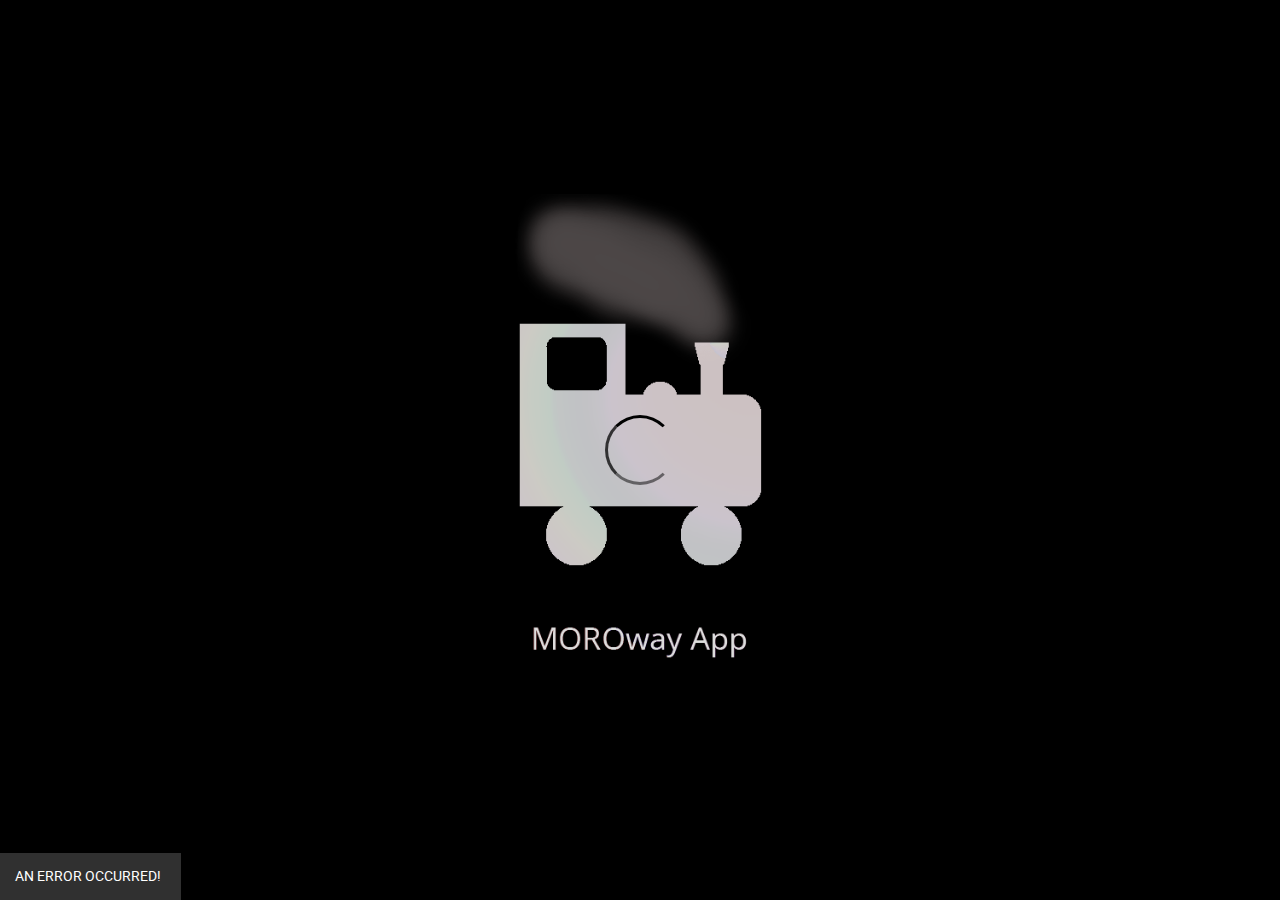
==== index.html @ 234f03fe "Auto update MOROway App to new version v8.1.3" ====
<!DOCTYPE html>
<html>
    <head>
        <base href="./" />
        <meta charset="UTF-8" />
        <meta name="viewport" content="width=device-width, initial-scale=1.0, minimum-scale=1.0, maximum-scale=1.0, user-scalable=no" />
        <meta name="theme-color" content="#000" />
        <title data-stringid-content="generalTitle"></title>
        <link rel="icon" type="image/x-icon" sizes="32x32" href="favicon.ico" />
        <link rel="manifest" href="manifest.webmanifest">

        <!-- Open Source Libraries And Fonts -->
        <!-- Fonts -->
        <link rel="stylesheet" type="text/css" href="src/lib/open_fonts/google/MaterialIcons/font.css" />
        <link rel="stylesheet" type="text/css" href="src/lib/open_fonts/google/Roboto/font.css" />

        <!-- General Scripts -->
        <script src="src/js/error_handler.js"></script>
        <script src="src/js/appdata.js"></script>
        <script src="src/js/general.js"></script>
        <script src="src/js_platform/general.js"></script>
        <!-- Animation Scripts -->
        <script src="src/js/scripting.js"></script>
        <script src="src/js_platform/scripting.js"></script>

        <!-- General Styles -->
        <link rel="stylesheet" type="text/css" href="src/css/general.css" />
        <!-- Animation Styles -->
        <link rel="stylesheet" type="text/css" href="src/css/styling.css" />
    </head>

    <body>
        <!-- Server side notifications -->
        <div id="server-note">
            <div id="server-note-main">
                <div id="server-note-title"></div>
                <div id="server-note-inner">
                    <div id="server-note-text"></div>
                    <div id="server-note-img"><img /></div>
                    <div id="server-note-later">
                        <input id="server-note-later-box" type="checkbox" />
                        <label for="server-note-later-box" data-stringid-content="generalServerNoteButtonLater"></label>
                    </div>
                    <div id="server-note-later-info" data-stringid-content="generalServerNoteInfoLater"></div>
                    <div id="server-note-buttons">
                        <div id="server-note-button-go" data-stringid-content="generalServerNoteButtonGo" data-stringid-content-case="upper"></div>
                        <div id="server-note-button-no" data-stringid-content="generalServerNoteButtonNo" data-stringid-content-case="upper"></div>
                    </div>
                </div>
            </div>
        </div>

        <main id="content">
            <!-- tags for ready app -->
            <div id="setup">
                <div id="setup-colorframe"></div>
                <div id="setup-inner-content">
                    <div id="setup-init">
                        <span id="setup-init-info" data-stringid-content="appScreenTeamplaySetupInit" data-stringid-content-punctuation=":"></span>
                        <span id="setup-init-detail" data-stringid-content="appScreenTeamplaySetupInitDetail"></span>
                        <input id="setup-init-name" type="text" autocomplete="off" />
                        <button id="setup-init-button" data-stringid-content="appScreenTeamplaySetupInitButton" data-stringid-content-punctuation="!" data-stringid-content-case="upper"></button>
                    </div>
                    <div id="setup-create">
                        <button id="setup-create-link" data-stringid-content="appScreenTeamplaySetupCreateLink"></button>
                        <button id="setup-create-escape" data-stringid-content="appScreenTeamplayUnsetTitle"></button>
                    </div>
                    <div id="setup-start">
                        <span id="setup-start-message" data-stringid-content="appScreenTeamplaySetupStart" data-stringid-content-punctuation=":"></span>
                        <span id="setup-start-gamelink"></span>
                        <button id="setup-start-button" data-stringid-content="appScreenTeamplaySetupStartButton" data-stringid-content-case="upper"></button>
                    </div>
                </div>
                <div id="setup-colorbottom"></div>
                <div id="setup-ball">
                    <div id="setup-ballin"></div>
                </div>
                <div id="setup-exit" data-stringid-title="appScreenTeamplayUnsetTitle">
                    <div class="material-icons">close</div>
                </div>
            </div>
            <div id="game">
                <div id="game-start">
                    <div id="game-start-text" data-stringid-content="appScreenTeamplayGameStart"></div>
                    <div id="game-start-button" data-stringid-content="appScreenTeamplayGameStartButton"></div>
                </div>
                <div id="game-wait">
                    <div id="game-wait-text" data-stringid-content="appScreenTeamplayTeammateWait"></div>
                </div>
                <div id="game-gameplay">
                    <canvas id="game-gameplay-gesture" data-stringid-content="appScreenNoCanvas">JavaScript required</canvas>
                    <canvas id="game-gameplay-bg" data-stringid-content="appScreenNoCanvas">JavaScript required</canvas>
                    <div id="canvas-menus">
                        <div id="canvas-options-inner">
                            <button id="canvas-team" class="canvas-options-button" data-stringid-title="appScreenTeamplayTitle">
                                <i class="material-icons">people</i>
                            </button>
                            <button id="canvas-single" class="canvas-options-button" data-stringid-title="appScreenTeamplayUnsetTitle">
                                <i class="material-icons">person</i>
                            </button>
                            <button id="canvas-settings" class="canvas-options-button" data-stringid-title="generalTitleSettingsScreen">
                                <i class="material-icons">settings</i>
                            </button>
                            <button id="canvas-help" class="canvas-options-button" data-stringid-title="generalTitleHelpScreen">
                                <i class="material-icons">help</i>
                            </button>
                            <button id="canvas-info-toggle" class="canvas-options-button" data-stringid-title="appScreenGraphicalInfo">
                                <i class="material-icons">info</i>
                            </button>
                            <button id="canvas-control-center" class="canvas-options-button" data-stringid-title="appScreenControlCenterTitle">
                                <i class="material-icons">train</i>
                            </button>
                            <button id="canvas-car-control-center" class="canvas-options-button" data-stringid-title="appScreenCarControlCenterTitle">
                                <i class="material-icons">directions_car</i>
                            </button>
                            <button id="canvas-chat-open" class="canvas-options-button" data-stringid-title="appScreenTeamplayChatTitle">
                                <i class="material-icons">chat</i>
                            </button>
                            <button id="canvas-sound-toggle" class="canvas-options-button" data-stringid-title="appScreenSound">
                                <i class="material-icons">volume_off</i>
                            </button>
                            <button id="canvas-demo-mode" class="canvas-options-button" data-stringid-title="appScreenDemoModeTitle">
                                <i class="material-icons">visibility</i>
                            </button>
                        </div>
                        <div id="canvas-info-inner">
                            <button id="canvas-info-exit" class="canvas-info-button" data-stringid-title="generalClose">
                                <i class="material-icons">close</i>
                            </button>
                        </div>
                    </div>
                    <canvas id="game-gameplay-main" data-stringid-content="appScreenNoCanvas">JavaScript required</canvas>
                    <canvas id="game-gameplay-sfg" data-stringid-content="appScreenNoCanvas">JavaScript required</canvas>
                    <canvas id="game-gameplay-fg" data-stringid-content="appScreenNoCanvas">JavaScript required</canvas>
                    <div id="info-overlay-text"></div>
                </div>
            </div>
        </main>

        <!-- loading animation -->
        <div id="branding"><img src="assets/asset_background_train.png" alt="" /></div>
        <div id="snake"><div></div></div>
        <div id="percent">
            <div id="percent-progress"></div>
            <div id="percent-text">0%</div>
        </div>

        <!-- notify -->
        <div id="canvas-notifier" class="notify">
            <span></span>
            <button></button>
        </div>
        <div id="tp-chat-notifier" class="notify tp-notify">
            <span></span>
            <button></button>
        </div>

        <!-- settings -->
        <div id="settings">
            <div id="settings-inner"></div>
            <div class="nav-wrapper">
                <button id="settings-apply" class="nav-button" data-stringid-content="generalClose"></button>
            </div>
        </div>

        <!-- chat -->
        <div id="chat">
            <div id="chat-inner">
                <p id="chat-no-messages" data-stringid-content="appScreenTeamplayChatNone"></p>
                <div id="chat-inner-messages"></div>
                <div id="chat-scroll-to-bottom"><i class="material-icons">arrow_downward</i></div>
            </div>
            <div id="chat-controls">
                <div id="chat-send">
                    <div id="chat-msg-reactions" class="chat-msg-send-container">
                        <div id="chat-msg-reactions-toggle" class="chat-send-toggle chat-msg-send-container-title" data-stringid-content="appScreenTeamplayChatSendReaction"></div>
                        <div id="chat-msg-reactions-inner" class="chat-send-inner">
                            <div id="chat-msg-smileys">
                                <div class="chat-msg-send-container-title chat-msg-send-container-subtitle" data-stringid-content="appScreenTeamplayChatSendReactionSmiley"></div>
                                <div id="chat-msg-smileys-inner">
                                    <button class="nav-button" data-stringid-content="appScreenTeamplayChatSendReactionSmileyThumbsUp"></button>
                                    <button class="nav-button" data-stringid-content="appScreenTeamplayChatSendReactionSmileyThumbsDown"></button>
                                    <button class="nav-button" data-stringid-content="appScreenTeamplayChatSendReactionSmileySmile"></button>
                                    <button class="nav-button" data-stringid-content="appScreenTeamplayChatSendReactionSmileyUnhappy"></button>
                                    <button class="nav-button" data-stringid-content="appScreenTeamplayChatSendReactionSmileyLaugh"></button>
                                    <button class="nav-button" data-stringid-content="appScreenTeamplayChatSendReactionSmileyHeart"></button>
                                </div>
                            </div>
                            <div id="chat-msg-stickers">
                                <div class="chat-msg-send-container-title chat-msg-send-container-subtitle" data-stringid-content="appScreenTeamplayChatSendReactionSticker"></div>
                                <div id="chat-msg-stickers-inner"></div>
                            </div>
                        </div>
                    </div>
                    <div id="chat-msg-actions" class="chat-msg-send-container">
                        <div id="chat-msg-actions-toggle" class="chat-send-toggle chat-msg-send-container-title" data-stringid-content="appScreenTeamplayChatSendAction"></div>
                        <div id="chat-msg-actions-inner" class="chat-send-inner">
                            <div id="chat-msg-trains">
                                <div id="chat-msg-trains-inner"></div>
                            </div>
                        </div>
                    </div>
                    <div id="chat-msg-send" class="chat-msg-send-container">
                        <div id="chat-msg-send-toggle" class="chat-send-toggle chat-msg-send-container-title" data-stringid-content="appScreenTeamplayChatSendTitle"></div>
                        <div id="chat-msg-send-inner" class="chat-send-inner">
                            <div>
                                <input id="chat-msg-send-text" type="text" maxlength="500" autocomplete="off" />
                                <button id="chat-msg-send-button" class="nav-button" data-stringid-content="appScreenTeamplayChatSend"></button>
                            </div>
                        </div>
                    </div>
                </div>
                <div id="chat-nav" class="nav-wrapper">
                    <div id="chat-nav-buttons">
                        <button id="chat-close" class="nav-button" data-stringid-content="appScreenTeamplayChatClose"></button>
                        <button id="chat-clear" class="nav-button" data-stringid-content="appScreenTeamplayChatClear"></button>
                    </div>
                </div>
            </div>
        </div>

        <!-- confirm dialog -->
        <div id="confirm-dialog">
            <div id="confirm-dialog-title"></div>
            <div id="confirm-dialog-text"></div>
            <div id="confirm-dialog-buttons-wrapper">
                <button id="confirm-dialog-yes" data-stringid-content="generalYes"></button>
                <button id="confirm-dialog-no" data-stringid-content="generalNo"></button>
            </div>
        </div>

        <!-- text control -->
        <div id="text-control">
            <div id="text-control-output"></div>
            <div id="text-control-input">
                <input type="text" placeholder="/" />
            </div>
        </div>

        <!-- initialize -->
        <script src="src/js/init.js"></script>
    </body>
</html>
---- src/lib/open_fonts/google/MaterialIcons/font.css ----
@font-face {
    font-family: "Material Icons";
    font-style: normal;
    font-weight: 400;
    src: url("MaterialIcons-Regular.ttf") format("truetype");
    font-display: block;
}
.material-icons {
    font-family: "Material Icons";
    font-weight: normal;
    font-style: normal;
    display: inline-block;
    letter-spacing: normal;
    word-wrap: normal;
    white-space: nowrap;
    direction: ltr;
    text-rendering: optimizeLegibility;
    font-feature-settings: "liga";
    line-height: 1;
    text-transform: none;
    user-select: none;
    overflow: hidden;
    text-overflow: clip;
    max-width: 1em;
    min-width: 1em;
}
---- src/lib/open_fonts/google/Roboto/font.css ----
@font-face {
    font-family: "Roboto";
    font-style: normal;
    font-weight: 400;
    src: url("Roboto-Regular.ttf") format("truetype");
    font-display: fallback;
}
@font-face {
    font-family: "Roboto";
    font-style: normal;
    font-weight: 500;
    src: url("Roboto-Medium.ttf") format("truetype");
    font-display: fallback;
}
---- src/css/general.css ----
/***********COLORS*************
* Background: rgb(48, 48, 48) *
*  Front: rgb(207, 207, 207)  *
*  Accent: rgb(210, 120, 27)  *
******************************/

body {
    font-family: Roboto;
    text-align: center;
    background: rgb(48, 48, 48);
    margin: 0;
    padding: 0;
}

article {
    padding: 2%;
    margin: 0;
    border-top: 1px rgba(85, 85, 85, 0.5) solid;
    border-bottom: 1px rgba(85, 85, 85, 0.5) solid;
}

a {
    color: rgb(79, 79, 79);
}

h1,
h2 {
    color: rgb(207, 207, 207);
}

@media (min-width: 500px) {
    article > h2 {
        font-size: 3em;
        font-weight: 300;
    }
}

.hidden {
    display: none !important;
}

#error-element {
    margin-top: 1em;
    text-align: center;
}
#error-element > * {
    line-height: 1.75em;
}
#error-element-heading {
    color: #ff0033;
    font-size: 3em;
}
#error-element-message {
    color: #ff77dd;
}
#error-element-action {
    color: #ffccee;
}

/* Info Cards */
.card-container {
    display: flex;
    flex-wrap: wrap;
    flex-direction: row;
    align-items: stretch;
    align-content: center;
    justify-content: center;
}

.card {
    background: rgb(207, 207, 207);
    display: inline-block;
    margin: 1%;
    width: 90%;
    max-width: 450px;
}

.card-big {
    width: 55%;
    max-width: 55%;
}

@media (max-width: 1000px) {
    .card-big {
        width: 90%;
        max-width: 90%;
    }
}

.card-container .card:target {
    padding: 50px 10px;
}
.card-container-highlightable .card:target {
    border: 5px solid #ef5c9c;
    background: #ffeeee;
    display: inline-block;
    transform: scale(1.05, 1.05);
}
.card-container-highlightable .card:hover:target {
    transform: scale(1.1, 1.1);
}

.card-title > h2 {
    color: rgb(16, 16, 16);
    font-weight: 700;
}

.card-content {
    color: rgb(48, 48, 48);
    padding: 15px;
    font-size: 90%;
    line-height: 1.5;
    margin-bottom: 15px;
}

.card-content h3 {
    color: rgb(96, 96, 96);
}

.card button {
    margin: 0;
    padding: 5px 10px;
    border: none;
    background: none;
    color: black;
    text-transform: uppercase;
    font-weight: 500;
    cursor: pointer;
}

.card button:hover {
    background: rgba(12, 12, 12, 0.1);
}

/* Top Header */
.page-header {
    text-align: left;
    z-index: 99;
    position: sticky;
    top: 0;
    margin: 0;
    padding: 11px 20px;
    background: rgb(12, 12, 12);
    color: rgb(207, 207, 207);
    overflow: hidden;
}

.page-header > * {
    vertical-align: middle;
}

.page-header #backOption {
    font-size: 2em;
    margin-right: 10px;
}
.page-header h1 {
    display: inline;
    padding-left: 5px;
    font-size: 1.4em;
    font-weight: 300;
}

/* Notify */
.notify {
    padding: 15px;
    margin: 0;
    z-index: 100;
    position: fixed;
    background: rgb(48, 48, 48);
    left: 0;
    bottom: 0;
    visibility: hidden;
    font-size: 90%;
}

.notify span {
    color: white;
    padding-right: 5px;
    content: " ";
}
.notify button {
    color: rgb(210, 120, 27);
    background: transparent;
    border: none;
    font-weight: bold;
    cursor: pointer;
}

/* Settings */
.settings {
    background: white;
    color: black;
}

.settings-list {
    list-style-type: none;
    padding: 0;
}

.settings-list > li {
    padding: 10px 0px;
    transition: opacity 0.2s;
    overflow: hidden;
}
.settings-list > li:first-of-type {
    padding-top: 0px;
}
.settings-list > li:last-of-type {
    padding-bottom: 0px;
}

.settings-opts-wrapper {
    color: rgba(0, 0, 0, 0.87);
    font-size: 110%;
    display: flex;
    align-items: center;
    overflow: hidden;
}
.settings-opts-left-button {
    padding: 1px;
    margin: 10px;
    margin-left: 14px;
    border-radius: 50%;
    background-color: #757575;
    font-size: 2em;
    color: white;
    transition: transform 2s;
}

.settings-hints-wrapper {
    color: rgba(0, 0, 0, 0.6);
    margin: 2px;
    margin-left: 16px;
    font-size: 90%;
}
.settings-hints-wrapper > * {
    margin: 2px 0;
}
.settings-hints-wrapper > i {
    color: rgba(0, 0, 0, 0.56);
}

#langoption {
    margin-top: 24px;
    margin-bottom: 24px;
}

#langoption #langoptioninfo {
    margin-left: 16px;
    margin-bottom: 10px;
}

#langoption #clang {
    color: grey;
    border: 1px grey solid;
    cursor: default;
}

#langoption .langvalue,
.settings-button {
    color: black;
    margin: 3px;
    margin-left: 16px;
    padding: 5px;
    background: none;
    border: 1px black solid;
    border-radius: 2px;
    cursor: pointer;
}

.settings-button {
    display: none;
    margin-top: 15px;
}

/* Server Note */
#server-note {
    font-family: Roboto;
    position: fixed;
    background: rgb(48, 48, 48);
    color: rgb(210, 120, 27);
    width: 80vw;
    height: 80vh;
    height: calc(80vh - calc(100vh - 100%));
    z-index: 2000;
    display: none;
    border: 10vw solid rgba(50, 50, 50, 0.5);
    border-top-width: 10vh;
    border-bottom-width: 10vh;
    background-size: cover;
    background-position: center;
    background-clip: padding-box;
    overflow: hidden;
}
#server-note-main {
    display: flex;
    background: rgba(48, 48, 48, 0.75);
    width: 100%;
    height: 100%;
    flex-direction: column;
    overflow: hidden;
}
#server-note-title {
    font-size: 400%;
    padding: 20px;
    line-height: 150%;
    border-bottom: 3px double rgb(207, 207, 207);
    background: rgb(210, 120, 27);
    color: rgb(48, 48, 48);
    white-space: nowrap;
    overflow-x: auto;
    flex-shrink: 0;
}
#server-note-inner {
    display: flex;
    flex-direction: column;
    overflow-x: hidden;
    overflow-y: auto;
    flex-grow: 1;
}
#server-note-text {
    font-size: 300%;
    margin: auto;
    padding: 30px;
    line-height: 150%;
}
#server-note-later {
    display: flex;
    justify-content: center;
    align-items: center;
}
#server-note-img {
    display: none;
    margin: auto;
    max-height: 25%;
    justify-content: center;
    align-items: center;
}
#server-note-img img {
    height: 95%;
    object-fit: contain;
}
#server-note-later-info {
    font-size: 80%;
    margin-bottom: 1vh;
}
#server-note-buttons {
    font-size: 150%;
    color: rgb(207, 207, 207);
    display: flex;
    justify-content: center;
}
#server-note-buttons div {
    padding: 10px;
    margin: 10px;
    cursor: pointer;
    border-radius: 3px;
    border: 1px solid rgb(207, 207, 207);
    display: flex;
    align-items: center;
}
#server-note-buttons div#server-note-button-go {
    display: none;
}
@media (max-height: 500px), (max-width: 750px) {
    #server-note {
        width: 90vw;
        height: 90vh;
        height: calc(90vh - calc(100vh - 100%));
        border: 5vw solid rgba(50, 50, 50, 0.5);
        border-top-width: 5vh;
        border-bottom-width: 5vh;
    }
    #server-note-title {
        font-size: 175%;
        padding: 0px;
    }
    #server-note-text {
        font-size: 150%;
    }
    #server-note-buttons {
        font-size: 100%;
    }
}
---- src/css/styling.css ----
@keyframes snake {
    0% {
        transform: rotate(0deg);
    }
    50% {
        transform: rotate(180deg);
    }
    100% {
        transform: rotate(360deg);
    }
}

body {
    margin: 0%;
    overflow: hidden;
    color: white;
    background: black;
}

canvas {
    margin: 0%;
    position: fixed;
    left: 0;
    top: 0;
    -webkit-tap-highlight-color: transparent;
}

.settings-hidden {
    display: none !important;
}

#branding,
#snake {
    position: fixed;
    left: 0;
    top: 0;
    z-index: 3;
    width: 100%;
    height: 100%;
    background: inherit;
    display: flex;
    justify-content: center;
    align-items: center;
}

#snake {
    background: none;
}

#branding img,
#snake div {
    width: 20%;
    max-width: 400px;
}

#branding img {
    height: inherit;
    object-fit: contain;
}

#snake div {
    width: 5vw;
    height: 5vw;
    max-width: 10vh;
    max-height: 10vh;
    border: 3px solid rgb(0, 0, 0);
    border-radius: 50%;
    border-right-color: rgba(0, 0, 0, 0);
    border-bottom-color: rgba(0, 0, 0, 0.5);
    border-left-color: rgba(0, 0, 0, 0.75);
    content: " ";
    animation: snake 0.4s infinite;
}

#percent {
    position: fixed;
    display: none;
    left: 0;
    bottom: 0;
    z-index: 3;
    width: 100vw;
}

#percent #percent-progress {
    position: fixed;
    left: 0;
    bottom: 0;
    content: " ";
    background: rgb(207, 207, 207);
    width: 100vw;
    height: 50px;
    left: -100%;
    transition: left 0.2s;
}

#percent #percent-text {
    position: fixed;
    right: 0;
    bottom: 0;
    text-align: right;
    font-size: 30px;
    height: 50px;
    line-height: 50px;
    padding-right: 30px;
    color: rgb(207, 207, 207);
    text-shadow: -1px 1px 5px rgb(48, 48, 48), 1px 1px 5px rgb(48, 48, 48), 1px -1px 5px rgb(48, 48, 48), -1px -1px 5px rgb(48, 48, 48);
}

#canvas-menus {
    display: flex;
    position: absolute;
    background: black;
    justify-content: center;
    align-items: center;
}

#canvas-options-inner,
#canvas-info-inner {
    z-index: 1;
    display: none;
    justify-content: center;
    align-items: center;
}

.canvas-options-button,
.canvas-info-button {
    display: inline-flex;
    padding: 0px;
    margin: auto;
    border: none;
    border-radius: 50%;
    cursor: pointer;
    color: rgb(210, 120, 27);
    background: transparent;
}

#info-overlay-text {
    z-index: 1;
    display: none;
    justify-content: center;
    align-items: center;
    position: fixed;
    width: 100%;
    overflow-y: auto;
    white-space: nowrap;
    left: 0;
    top: 0;
    background: linear-gradient(to right, rgba(0, 0, 0, 0.6), rgba(0, 0, 0, 0.7), rgba(0, 0, 0, 0.6));
    border-bottom: 2px solid rgba(210, 120, 27, 0.3);
    color: rgb(210, 120, 27);
    font-size: 4em;
}

.tp-notify {
    padding: 10px;
    border: 2px solid rgb(210, 120, 27);
    border-radius: 30px;
    margin: 0;
    z-index: 101;
    position: fixed;
    background: rgb(48, 48, 48);
    transform: translateX(-50%);
    left: 50%;
    bottom: 2vh;
    max-width: 50vw;
    overflow: hidden;
    text-overflow: ellipsis;
    visibility: hidden;
    font-size: 95%;
    cursor: pointer;
    user-select: none;
}

.tp-notify span {
    padding-right: 0px;
    white-space: nowrap;
}

#settings,
#chat {
    text-align: left;
    display: none;
    position: fixed;
    background: floralWhite;
    color: black;
    top: 0;
    right: 0;
    height: 100vh;
    height: -webkit-fill-available;
    height: stretch;
    width: 450px;
    max-width: calc(100vw - 5px);
    border-left: 5px solid black;
    z-index: 2;
    overflow-y: auto;
}
#chat > * {
    position: fixed;
    max-height: 100%;
    max-height: calc(100% - 50px);
    width: inherit;
    max-width: inherit;
    right: inherit;
    background: inherit;
    overflow-y: auto;
    border: 0;
    padding: 0;
    margin: 0;
}
#chat #chat-inner {
    top: 0;
}
#chat #chat-controls {
    bottom: 0;
}
.settings {
    background: transparent;
}
#settings-inner {
    padding-bottom: 100px;
}
#settings .nav-wrapper {
    position: fixed;
    bottom: 0;
    right: 0;
    padding: 10px 0px;
    background: floralwhite;
    border-top: 2px solid rgb(48, 48, 48);
    width: inherit;
    display: flex;
    justify-content: center;
}
#chat .nav-wrapper {
    min-height: 40px;
}
#settings .nav-button,
#chat .nav-button,
#chat #chat-msg-send-text {
    border: 1px solid black;
    border-radius: 6px;
    padding: 9px;
    margin: 3px;
}
#settings .nav-button,
#chat .nav-button {
    font-weight: bold;
    text-transform: uppercase;
    background: transparent;
    cursor: pointer;
}
#chat #chat-no-messages {
    font-style: italic;
    margin: 20px;
}
#chat .chat-inner-container {
    margin: 20px 10px;
    word-break: break-word;
    border-bottom: 1px solid black;
}
#chat .chat-inner-container img {
    margin: 10px;
}
#chat .chat-inner-container img.train-sticker {
    border-radius: 30%;
}
#chat .chat-inner-container img.sticker {
    max-width: 50px;
}
#chat #chat-scroll-to-bottom {
    position: fixed;
    display: none;
    align-items: center;
    justify-content: center;
    right: 50px;
    font-size: 24px;
    background: floralWhite;
    border: 0.5px solid black;
    width: 30px;
    height: 30px;
    overflow: hidden;
    border-radius: 30px;
}
#chat .chat-msg-send-container {
    margin: 5px;
    padding: 5px;
    border: 2px solid black;
}
#chat .chat-msg-send-container > div {
    border-bottom: 0.2px solid black;
}
#chat .chat-msg-send-container-title {
    text-transform: uppercase;
    font-size: 0.9em;
    font-weight: 1000;
    user-select: none;
}
#chat .chat-send-toggle {
    cursor: pointer;
}
#chat .chat-msg-send-container-subtitle {
    font-size: 0.8em;
    user-select: none;
}
#chat .chat-send-inner {
    display: none;
}
#chat #chat-msg-smileys button {
    background: rgba(0, 0, 0, 0.35) !important;
}
#chat #chat-msg-trains img {
    border: 2px solid black;
    width: 55px;
    height: 55px;
    margin: 5px;
    border-radius: 25%;
    user-select: none;
}
#chat #chat-msg-stickers img {
    width: 45px;
    height: 45px;
    padding: 5px;
    border-radius: 5px;
    user-select: none;
}
#chat #chat-msg-send-inner {
    display: block;
}
#chat #chat-msg-send-inner div,
#chat #chat-nav-buttons {
    display: flex;
    flex-direction: row;
    justify-content: center;
}
#chat #chat-msg-send-text,
#chat #chat-nav-buttons .nav-button {
    flex-grow: 1;
}

#content > * {
    display: none;
}

#content button {
    vertical-align: middle;
}

#content a {
    text-decoration: none;
    color: inherit;
}

#setup {
    overflow: hidden;
    height: 100vh;
    width: 100vw;
}

#setup button {
    padding: 8px;
    margin: 5px;
    font-size: inherit;
    border: none;
    background: inherit;
    color: inherit;
}

#setup #setup-colorframe {
    height: calc(100vh - 2vw);
    width: 98vw;
    position: fixed;
    border-style: solid;
    border-width: 1vw;
    border-image: linear-gradient(0deg, rgba(139, 0, 0, 0) 0%, rgba(139, 0, 0, 0.1) 5%, rgba(139, 0, 0, 0.7) 50%, rgba(139, 0, 0, 0.4) 95%, rgba(139, 0, 0, 0.5) 100%) 1 1;
}

#setup #setup-colorbottom {
    z-index: 2;
    height: 20vh;
    transition: 2s;
    width: 200vw;
    position: fixed;
    bottom: 0;
    transform: translate(-25%, 50%);
    background-image: radial-gradient(ellipse at 50% 60%, rgba(139, 0, 0, 0.7) 10%, rgba(139, 0, 0, 0.3) 40%, rgba(139, 0, 0, 0) 70%);
    cursor: none;
}

#setup #setup-colorbottom:hover {
    height: 40vh;
}

#setup #setup-ball {
    position: fixed;
    width: calc(3vw + 10px);
    height: calc(3vw + 10px);
    top: -1vw;
    left: -1vw;
    border-radius: calc(1.5vw + 5px);
    animation-name: setup-ball;
    animation-duration: 4s;
    animation-iteration-count: infinite;
    transform: translate(-50%, -50%);
}

@keyframes setup-ball {
    0% {
        background: rgba(139, 0, 0, 0.3);
    }
    40% {
        background: rgba(139, 0, 0, 0.2);
    }
    60% {
        background: rgba(139, 0, 0, 0.1);
    }
    80% {
        background: rgba(139, 0, 0, 0.2);
    }
}

#setup #setup-ballin {
    width: calc(1.5vw + 5px);
    height: calc(1.5vw + 5px);
    border-radius: calc(0.75vw + 2.5px);
    animation-name: ballin;
    animation-duration: 1s;
    animation-iteration-count: infinite;
    transform: translate(50%, 50%);
}

@keyframes ballin {
    0% {
        background: rgba(139, 0, 0, 0.7);
    }
    20% {
        background: rgba(139, 0, 0, 0.5);
    }
    40% {
        background: rgba(139, 0, 0, 0.2);
    }
    60% {
        background: rgba(139, 0, 0, 0.3);
    }
    80% {
        background: rgba(139, 0, 0, 0.5);
    }
}

#setup #setup-exit {
    position: fixed;
    cursor: pointer;
    font-size: 1.5em;
    color: rgba(150, 50, 50);
    z-index: 2;
    right: 1.5vw;
    top: 1.5vw;
}

#setup #setup-inner-content {
    z-index: 1;
    position: fixed;
    width: 96vw;
    height: calc(100vh - 4vw);
    top: 1vw;
    left: 1vw;
    padding: 1vw;
    font-size: 150%;
    overflow: auto;
}

#setup #setup-inner-content,
#setup #setup-inner-content > * {
    display: flex;
    flex-direction: column;
    align-content: center;
    align-items: center;
    justify-content: center;
    justify-items: center;
}

#setup #setup-inner-content,
#setup #setup-inner-content * {
    cursor: none;
}

#setup #setup-inner-content > * {
    text-align: center;
    color: floralWhite;
    line-height: 2em;
}

#setup #setup-inner-content #setup-init #setup-init-detail {
    font-size: 70%;
    font-style: italic;
}

#setup #setup-inner-content #setup-init #setup-init-name {
    background: inherit;
    font-family: monospace;
    font-size: 105%;
    color: inherit;
    padding: 10px;
    margin: 8px;
    border-radius: 10px;
    border: 3px solid floralWhite;
}

#setup #setup-inner-content #setup-init #setup-init-name:focus {
    border-color: rgb(139, 0, 0);
}

#setup #setup-inner-content #setup-start #setup-start-gamelink::selection {
    color: floralWhite;
    background: #444;
}

#setup #setup-inner-content #setup-start #setup-start-button {
    padding: 5px;
    font-size: inherit;
    border: none;
    background: inherit;
    color: inherit;
}

#setup #setup-inner-content #setup-start #setup-start-button:hover {
    color: rgb(139, 0, 0);
}

#game,
#game #game-start {
    display: flex;
    flex-direction: column;
    align-content: center;
    align-items: center;
    justify-content: center;
    justify-items: center;
}

#game #game-start,
#game #game-wait {
    width: 100vw;
    height: 100vh;
}

#game #game-start #game-start-text {
    font-style: italic;
}

#game #game-start #game-start-button {
    padding: 5px;
    font-size: 120%;
    border: none;
    background: inherit;
    color: inherit;
}

#game #game-start #game-start-button:hover {
    color: rgb(139, 0, 0);
}

#confirm-dialog {
    display: none;
    border-radius: 50px;
    color: floralWhite;
    background: #444;
    z-index: 102;
    position: absolute;
    left: 50%;
    top: 50%;
    transform: translate(-50%, -50%);
    padding: 20px;
}

#confirm-dialog-title {
    padding-bottom: 20px;
    font-size: 1.5em;
}
#confirm-dialog-text {
    border-top: 2px solid rgb(210, 120, 27);
    padding: 20px 0;
}
#confirm-dialog-buttons-wrapper {
    display: flex;
}
#confirm-dialog button {
    flex-grow: 1;
    border: 2px solid rgb(210, 120, 27);
    border-radius: 20px;
    color: inherit;
    background: inherit;
    padding: 5px;
    margin: 5px 20px;
    text-transform: uppercase;
}

#text-control {
    display: none;
    position: fixed;
    bottom: 0;
    z-index: 1;
    width: 100%;
    padding-bottom: 10px;
    background-color: rgba(0, 0, 0, 0.5);
    font-family: monospace;
}
#text-control > * {
    margin: 10px;
}
#text-control #text-control-output {
    font-weight: bold;
}
#text-control #text-control-input input {
    color: rgb(210, 120, 27);
    background: transparent;
    border: 1px solid rgb(210, 120, 27);
    padding: 5px;
}
#text-control #text-control-input input:focus-within {
    outline-color: rgb(255, 120, 27);
    outline-style: solid;
    outline-offset: 2px;
}
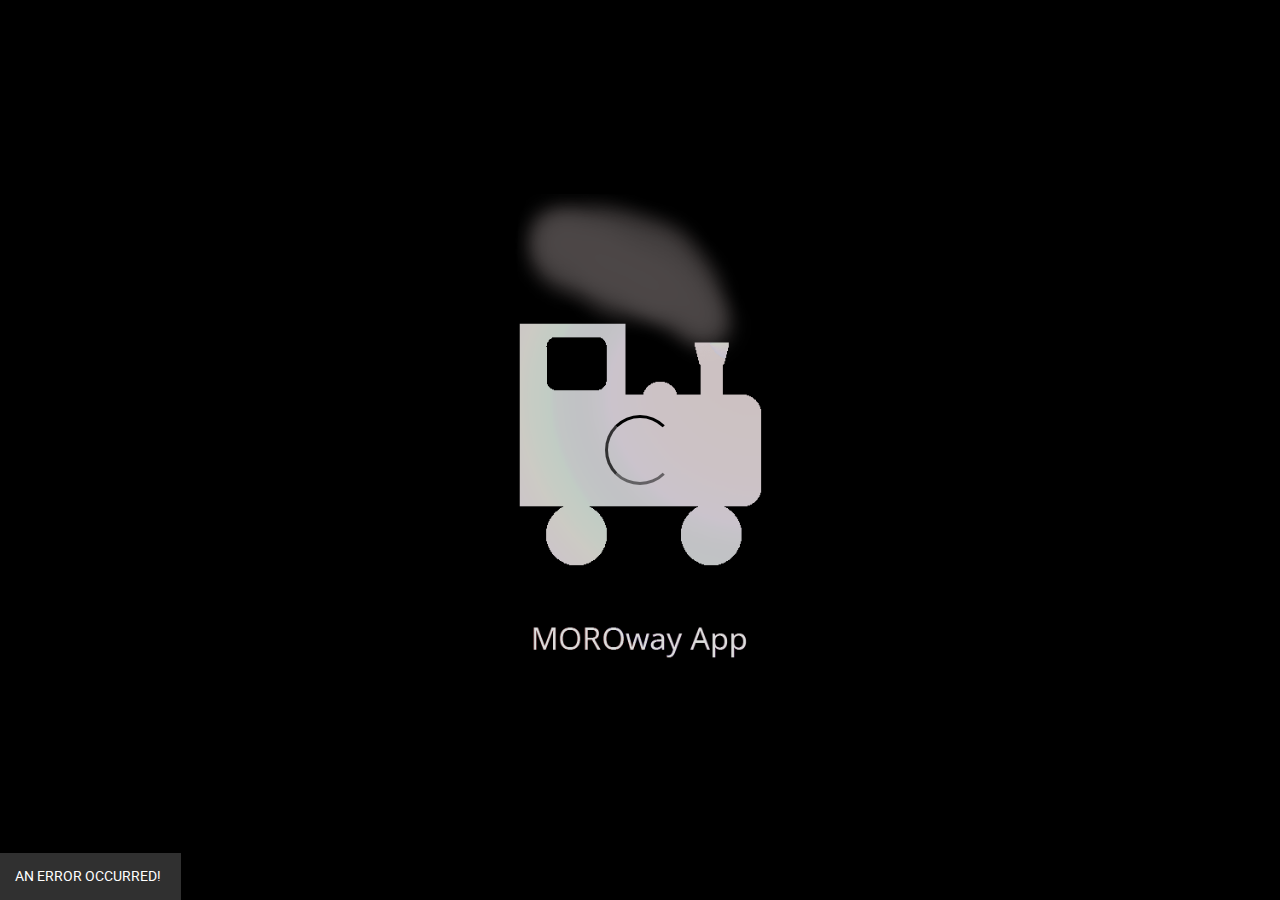
==== commit 181039c0: "Auto update MOROway App to new version v9.1.0" ====
--- a/index.html
+++ b/index.html
@@ -11,17 +11,15 @@
 
         <!-- Open Source Libraries And Fonts -->
         <!-- Fonts -->
-        <link rel="stylesheet" type="text/css" href="src/lib/open_fonts/google/MaterialIcons/font.css" />
+        <link rel="stylesheet" type="text/css" href="src/lib/open_fonts/google/MaterialSymbols/font.css" />
         <link rel="stylesheet" type="text/css" href="src/lib/open_fonts/google/Roboto/font.css" />
 
         <!-- General Scripts -->
         <script src="src/js/error_handler.js"></script>
-        <script src="src/js/appdata.js"></script>
-        <script src="src/js/general.js"></script>
-        <script src="src/js_platform/general.js"></script>
+        <script src="src/jsm_platform/general.js" type="module"></script>
         <!-- Animation Scripts -->
-        <script src="src/js/scripting.js"></script>
-        <script src="src/js_platform/scripting.js"></script>
+        <script src="src/jsm/scripting.js" type="module"></script>
+        <script src="src/jsm_platform/scripting.js" type="module"></script>
 
         <!-- General Styles -->
         <link rel="stylesheet" type="text/css" href="src/css/general.css" />
@@ -44,7 +42,7 @@
                     <div id="server-note-later-info" data-stringid-content="generalServerNoteInfoLater"></div>
                     <div id="server-note-buttons">
                         <div id="server-note-button-go" data-stringid-content="generalServerNoteButtonGo" data-stringid-content-case="upper"></div>
-                        <div id="server-note-button-no" data-stringid-content="generalServerNoteButtonNo" data-stringid-content-case="upper"></div>
+                        <div id="server-note-button-no" data-stringid-content="generalOK" data-stringid-content-case="upper"></div>
                     </div>
                 </div>
             </div>
@@ -75,7 +73,7 @@
                 <div id="setup-ball">
                     <div id="setup-ballin"></div>
                 </div>
-                <div id="setup-exit" data-stringid-title="appScreenTeamplayUnsetTitle">
+                <div id="setup-exit" data-stringid-tooltip="appScreenTeamplayUnsetTitle">
                     <div class="material-icons">close</div>
                 </div>
             </div>
@@ -90,41 +88,48 @@
                 <div id="game-gameplay">
                     <canvas id="game-gameplay-gesture" data-stringid-content="appScreenNoCanvas">JavaScript required</canvas>
                     <canvas id="game-gameplay-bg" data-stringid-content="appScreenNoCanvas">JavaScript required</canvas>
+                    <canvas id="game-gameplay-three-bg" data-stringid-content="appScreenNoCanvas">JavaScript required</canvas>
                     <div id="canvas-menus">
                         <div id="canvas-options-inner">
-                            <button id="canvas-team" class="canvas-options-button" data-stringid-title="appScreenTeamplayTitle">
+                            <button id="canvas-team" class="canvas-options-button" data-stringid-tooltip="generalTitleTeamplay">
                                 <i class="material-icons">people</i>
                             </button>
-                            <button id="canvas-single" class="canvas-options-button" data-stringid-title="appScreenTeamplayUnsetTitle">
+                            <button id="canvas-single" class="canvas-options-button" data-stringid-tooltip="appScreenTeamplayUnsetTitle">
                                 <i class="material-icons">person</i>
                             </button>
-                            <button id="canvas-settings" class="canvas-options-button" data-stringid-title="generalTitleSettingsScreen">
+                            <button id="canvas-settings" class="canvas-options-button" data-stringid-tooltip="generalTitleSettingsScreen">
                                 <i class="material-icons">settings</i>
                             </button>
-                            <button id="canvas-help" class="canvas-options-button" data-stringid-title="generalTitleHelpScreen">
+                            <button id="canvas-help" class="canvas-options-button" data-stringid-tooltip="generalTitleHelpScreen">
                                 <i class="material-icons">help</i>
                             </button>
-                            <button id="canvas-info-toggle" class="canvas-options-button" data-stringid-title="appScreenGraphicalInfo">
+                            <button id="canvas-info-toggle" class="canvas-options-button" data-stringid-tooltip="appScreenGraphicalInfo">
                                 <i class="material-icons">info</i>
                             </button>
-                            <button id="canvas-control-center" class="canvas-options-button" data-stringid-title="appScreenControlCenterTitle">
+                            <button id="canvas-control-center" class="canvas-options-button" data-stringid-tooltip="appScreenControlCenterTitle">
                                 <i class="material-icons">train</i>
                             </button>
-                            <button id="canvas-car-control-center" class="canvas-options-button" data-stringid-title="appScreenCarControlCenterTitle">
+                            <button id="canvas-car-control-center" class="canvas-options-button" data-stringid-tooltip="appScreenCarControlCenterTitle">
                                 <i class="material-icons">directions_car</i>
                             </button>
-                            <button id="canvas-chat-open" class="canvas-options-button" data-stringid-title="appScreenTeamplayChatTitle">
+                            <button id="canvas-chat-open" class="canvas-options-button" data-stringid-tooltip="appScreenTeamplayChatTitle">
                                 <i class="material-icons">chat</i>
                             </button>
-                            <button id="canvas-sound-toggle" class="canvas-options-button" data-stringid-title="appScreenSound">
+                            <button id="canvas-sound-toggle" class="canvas-options-button" data-stringid-tooltip="appScreenSound">
                                 <i class="material-icons">volume_off</i>
                             </button>
-                            <button id="canvas-demo-mode" class="canvas-options-button" data-stringid-title="appScreenDemoModeTitle">
+                            <button id="canvas-demo-mode" class="canvas-options-button" data-stringid-tooltip="generalTitleDemoMode">
                                 <i class="material-icons">visibility</i>
                             </button>
+                            <button id="canvas-3d-view-day-night" class="canvas-options-button" data-stringid-tooltip="appScreen3DViewDayNight">
+                                <i class="material-icons">emoji_objects</i>
+                            </button>
+                            <button id="canvas-3d-view-toggle" class="canvas-options-button" data-stringid-tooltip="general3DView">
+                                <i class="material-icons">view_in_ar</i>
+                            </button>
                         </div>
                         <div id="canvas-info-inner">
-                            <button id="canvas-info-exit" class="canvas-info-button" data-stringid-title="generalClose">
+                            <button id="canvas-info-exit" class="canvas-info-button" data-stringid-tooltip="generalClose">
                                 <i class="material-icons">close</i>
                             </button>
                         </div>
@@ -133,6 +138,14 @@
                     <canvas id="game-gameplay-sfg" data-stringid-content="appScreenNoCanvas">JavaScript required</canvas>
                     <canvas id="game-gameplay-fg" data-stringid-content="appScreenNoCanvas">JavaScript required</canvas>
                     <div id="info-overlay-text"></div>
+
+                    <!-- text control -->
+                    <div id="text-control">
+                        <div id="text-control-output"></div>
+                        <div id="text-control-input">
+                            <input type="text" placeholder="/" />
+                        </div>
+                    </div>
                 </div>
             </div>
         </main>
@@ -223,21 +236,11 @@
         <div id="confirm-dialog">
             <div id="confirm-dialog-title"></div>
             <div id="confirm-dialog-text"></div>
+            <div id="confirm-dialog-params"></div>
             <div id="confirm-dialog-buttons-wrapper">
                 <button id="confirm-dialog-yes" data-stringid-content="generalYes"></button>
                 <button id="confirm-dialog-no" data-stringid-content="generalNo"></button>
             </div>
         </div>
-
-        <!-- text control -->
-        <div id="text-control">
-            <div id="text-control-output"></div>
-            <div id="text-control-input">
-                <input type="text" placeholder="/" />
-            </div>
-        </div>
-
-        <!-- initialize -->
-        <script src="src/js/init.js"></script>
     </body>
 </html>
--- a/src/lib/open_fonts/google/MaterialSymbols/font.css
+++ b/src/lib/open_fonts/google/MaterialSymbols/font.css
@@ -0,0 +1,25 @@
+@font-face {
+    font-family: "Material Icons";
+    font-style: normal;
+    src: url("MaterialSymbols.ttf") format("truetype");
+    font-display: block;
+}
+.material-icons {
+    font-family: "Material Icons";
+    font-weight: normal;
+    font-style: normal;
+    display: inline-block;
+    line-height: 1;
+    text-transform: none;
+    letter-spacing: normal;
+    word-wrap: normal;
+    white-space: nowrap;
+    direction: ltr;
+    text-rendering: optimizeLegibility;
+    font-feature-settings: "liga";
+    user-select: none;
+    overflow: hidden;
+    text-overflow: clip;
+    max-width: 1em;
+    min-width: 1em;
+}
--- a/src/css/general.css
+++ b/src/css/general.css
@@ -39,6 +39,7 @@
     display: none !important;
 }
 
+/* Fatal Error */
 #error-element {
     margin-top: 1em;
     text-align: center;
@@ -55,6 +56,26 @@
 }
 #error-element-action {
     color: #ffccee;
+}
+
+/* Tooltip */
+.tooltip-container {
+    display: none;
+    position: fixed;
+    z-index: 3000;
+    max-width: 200px;
+    padding: 0.75em;
+    border-radius: 0.25em;
+    overflow: hidden;
+    white-space: nowrap;
+    text-overflow: ellipsis;
+    user-select: none;
+    background-color: rgb(48, 48, 48);
+    color: rgb(207, 207, 207);
+    border: 2px solid rgb(210, 120, 27);
+}
+.tooltip-container.active {
+    display: block;
 }
 
 /* Info Cards */
@@ -73,6 +94,7 @@
     margin: 1%;
     width: 90%;
     max-width: 450px;
+    overflow: hidden;
 }
 
 .card-big {
@@ -143,6 +165,7 @@
     background: rgb(12, 12, 12);
     color: rgb(207, 207, 207);
     overflow: hidden;
+    max-width: 100vw;
 }
 
 .page-header > * {
@@ -198,7 +221,7 @@
 }
 
 .settings-list > li {
-    padding: 10px 0px;
+    padding: 12px 2px;
     transition: opacity 0.2s;
     overflow: hidden;
 }
@@ -217,7 +240,7 @@
     overflow: hidden;
 }
 .settings-opts-left-button {
-    padding: 1px;
+    padding: 2px;
     margin: 10px;
     margin-left: 14px;
     border-radius: 50%;
@@ -240,13 +263,18 @@
     color: rgba(0, 0, 0, 0.56);
 }
 
+#langoption,
+.settings-buttons-wrapper {
+    padding-left: 8px;
+}
+
 #langoption {
     margin-top: 24px;
     margin-bottom: 24px;
 }
 
 #langoption #langoptioninfo {
-    margin-left: 16px;
+    margin-left: 8px;
     margin-bottom: 10px;
 }
 
@@ -259,9 +287,8 @@
 #langoption .langvalue,
 .settings-button {
     color: black;
-    margin: 3px;
-    margin-left: 16px;
-    padding: 5px;
+    margin: 3px 8px;
+    padding: 6px;
     background: none;
     border: 1px black solid;
     border-radius: 2px;
--- a/src/css/styling.css
+++ b/src/css/styling.css
@@ -25,7 +25,8 @@
     -webkit-tap-highlight-color: transparent;
 }
 
-.settings-hidden {
+.settings-hidden,
+.gui-hidden {
     display: none !important;
 }
 
@@ -132,6 +133,7 @@
     cursor: pointer;
     color: rgb(210, 120, 27);
     background: transparent;
+    user-select: none;
 }
 
 #info-overlay-text {
@@ -568,6 +570,8 @@
     top: 50%;
     transform: translate(-50%, -50%);
     padding: 20px;
+    overflow-y: auto;
+    max-height: 90vh;
 }
 
 #confirm-dialog-title {
@@ -577,6 +581,10 @@
 #confirm-dialog-text {
     border-top: 2px solid rgb(210, 120, 27);
     padding: 20px 0;
+}
+#confirm-dialog-params {
+    display: none;
+    padding: 20px;
 }
 #confirm-dialog-buttons-wrapper {
     display: flex;
